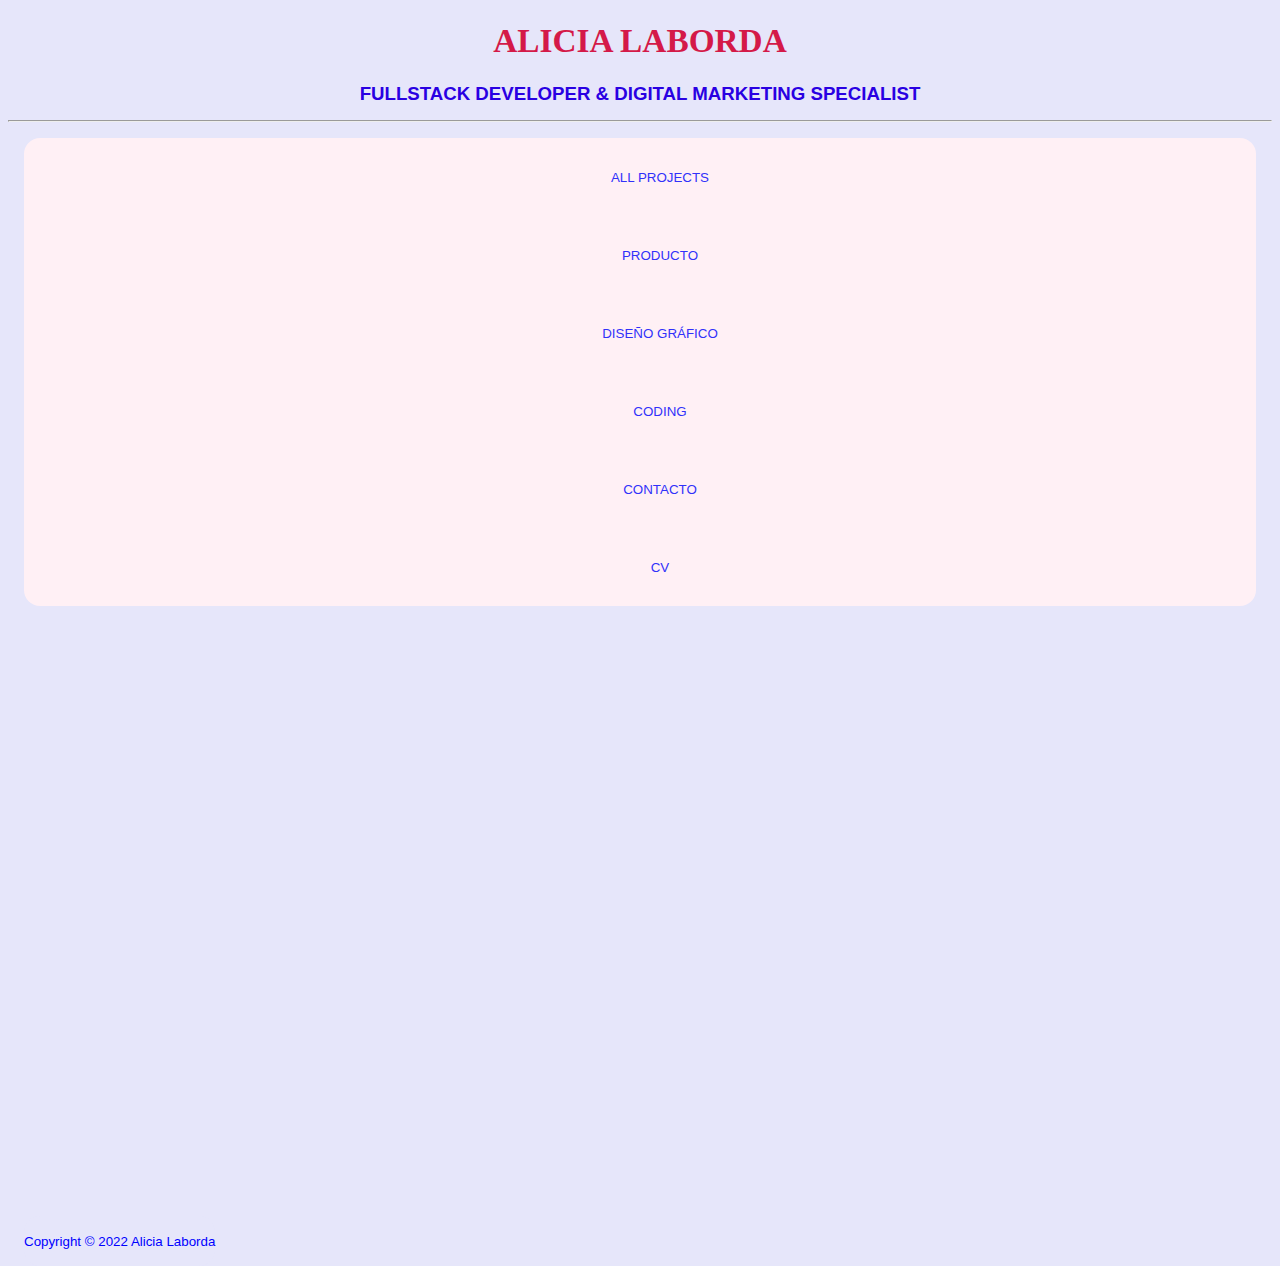
==== alicialaborda.html @ 0f7ea099 "Rename index.html to alicialaborda.html" ====
<!DOCTYPE html>
<html lang="en">
<head>
    <meta charset="UTF-8">
    <meta http-equiv="X-UA-Compatible" content="IE=edge">
    <meta name="viewport" content="width=device-width, initial-scale=1.0">
    <title>Alicia Laborda</title>

    <link rel="stylesheet" type="text/css" href="portfolio.css">
</head>
 <center>
<body>
        <h1>ALICIA LABORDA</h1>
        <h2>FULLSTACK DEVELOPER & DIGITAL MARKETING SPECIALIST</h2>
        <hr>

        <nav id="nav">
            <ul>
                 <li><a href="https://alicialaborda.github.io">ALL PROJECTS</a></li>
                <li><a href="https://alicialaborda.github.io/portfolio/producto.html">PRODUCTO</a></li>
                <li><a href="https://alicialaborda.github.io/portfolio/grafico.html">DISEÑO GRÁFICO</a></li>
                <li><a href="https://alicialaborda.github.io/portfolio/coding.html">CODING</a></li>
                <li><a href="https://alicialaborda.github.io/portfolio/contacto.html">CONTACTO</a></li>
                <li><a href="https://alicialaborda.github.io/CV/index.html">CV</a></li>
            </ul>
        </nav>
</center>
<center>
       <footer id="footer">
        
       <p class="copy"><small>Copyright &copy; 2022 Alicia Laborda</small></p>

    </footer>
</center>
     
</body>
</html>
---- portfolio.css ----
H1{
    color:rgb(212, 25, 72);
     padding:0px;
     font-family:;
     font-size:25pt;
 }
 H2{
     color:rgb(41, 0, 226);
     padding:0px;
     font-family:helvetica;
     font-size:14pt;
 }
 H3{
     color:rgb(212, 25, 72);
     padding:0px;
 }
 h4{
     color:rgb(41, 0, 226);
     padding:0px;
 }

 body{
     background-color: lavender;
     color:rgb(41, 0, 226);
     font-family:;
 }
 
 P.dos{
     color:rgb(41, 0, 226);
     font-size:12pt;
     font-family: 'arial';
 }




 #lista{
    list-style: none;
    }

/*NAVEGACIÓN*/
 #nav{
    height:10%;
    background-color: lavenderblush;
    border-radius:1em;
    margin:1em;
}

a{
    text-decoration:none;
    color:rgb(49, 49, 250);
    font-size:10pt;
    font-family: Helvetica;
 }

/* a:hover define el estilo del texto con el enlace cuando pasemos el cursor por encima*/
a:hover{
    text-decoration:underline;
    color:rgb(240, 125, 163);
}
#link{
    text-decoration:none;
    color:rgb(86, 86, 255);
    font-size:10pt;
    font-weight:bolder;
    float: left;
    padding:10px;
    font-family: Helvetica;
    position: relative;
    top: 0.5em;
    left:0.5em;
}
#link:hover{
    text-decoration:underline;
    color:rgb(70, 67, 253);
}

nav ul{
    list-style: none;
}

nav ul li{
    float: ;
    padding:30px 30px;
}

#footer{
   
   position:absolute;
    top:1200px;
   
    background-color:rgba(230, 230, 250, 0.63);
    margin:1em;
    border-radius:1em;
    font-family: helvetica;
    color:blue;
    padding:10px,30px,10px,30px;
}
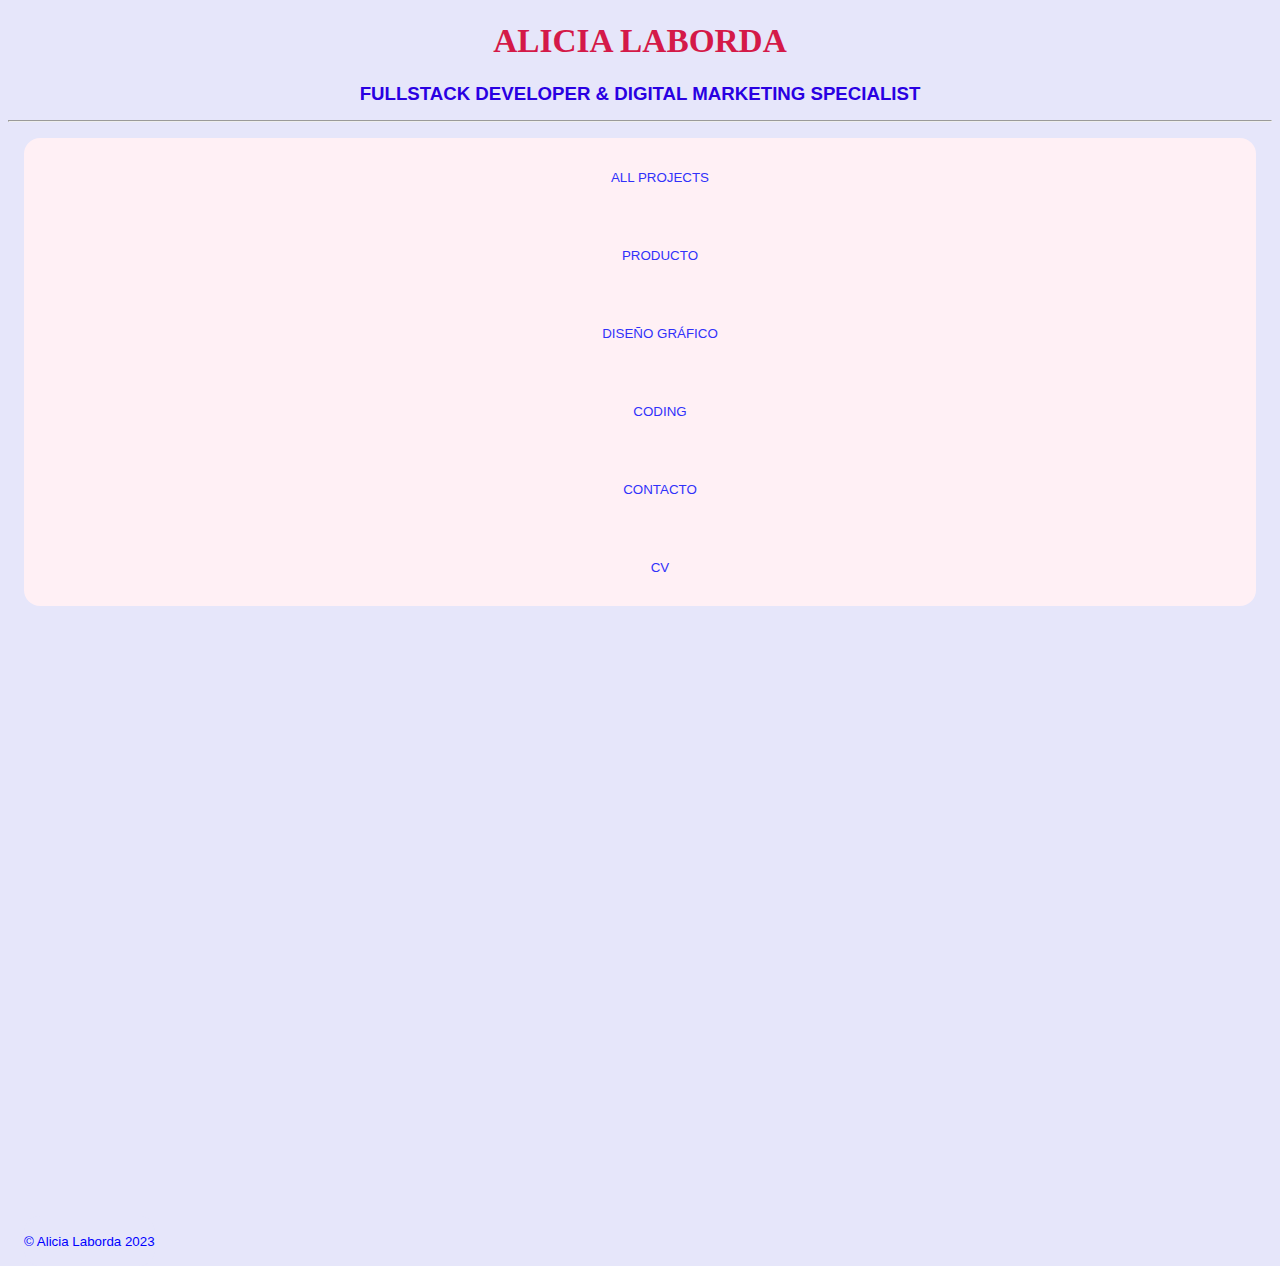
==== commit f70148f8: "Update alicialaborda.html" ====
--- a/alicialaborda.html
+++ b/alicialaborda.html
@@ -28,7 +28,7 @@
 <center>
        <footer id="footer">
         
-       <p class="copy"><small>Copyright &copy; 2022 Alicia Laborda</small></p>
+       <p class="copy"><small>&copy; Alicia Laborda 2023</small></p>
 
     </footer>
 </center>
